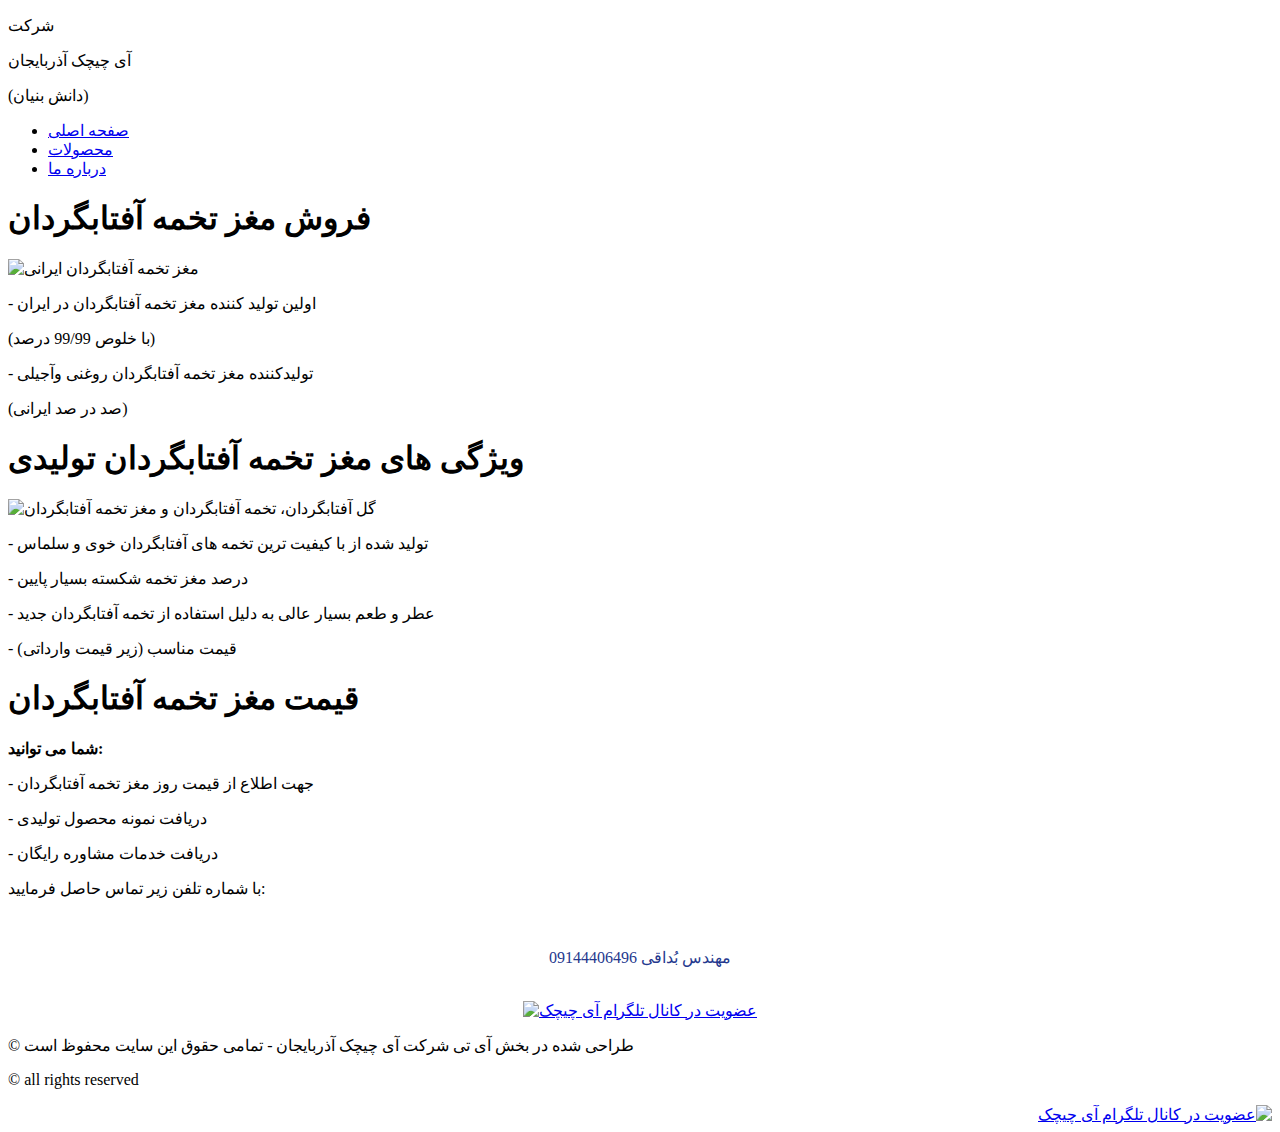
==== index.html @ f9728b5a "add home page (index.html)" ====
﻿<!DOCTYPE html PUBLIC "-//W3C//DTD XHTML 1.0 Transitional//EN" "http://www.w3.org/TR/xhtml1/DTD/xhtml1-transitional.dtd">
<html xmlns="http://www.w3.org/1999/xhtml">
<head>
    <meta http-equiv="content-type" content="text/html; charset=UTF-8" />
    <title>مغز تخمه آفتابگردان</title>
    <meta name="keywords" content="مغز,تخمه,آفتابگردان,فروش مغز تخمه,مغز تخمه,تخمه آفتابگردان,مغز آفتابگردان,مغز تخمه آفتابگردان,فروش مغز آفتابگردان" />
    <meta name="description" content="تولید و فروش مغز تخمه آفتابگردان ایرانی زیر قیمت وارداتی با کیفیت بالا.
        مغز تخمه آفتابگردان تازه تولید شده از تخمه های آفتابگردان صددرصد ایرانی." />
    <meta name="viewport" content="width=device-width, initial-scale=1.0" />
    <link href="styles.css" rel="stylesheet" type="text/css" media="screen" />
    <link href="styles_index.css" rel="stylesheet" type="text/css" media="screen" />
    <script>
        (function (i, s, o, g, r, a, m) {
            i['GoogleAnalyticsObject'] = r; i[r] = i[r] || function () {
                (i[r].q = i[r].q || []).push(arguments)
            }, i[r].l = 1 * new Date(); a = s.createElement(o),
            m = s.getElementsByTagName(o)[0]; a.async = 1; a.src = g; m.parentNode.insertBefore(a, m)
        })(window, document, 'script', '//www.google-analytics.com/analytics.js', 'ga');

        ga('create', 'UA-51933203-1', 'auto');
        ga('send', 'pageview');

    </script>
</head>

<body>
    <div id="frame">
        <div id="header">
            <div id="title">
                <div class="preHeaderTitle">
                    <p>شرکت </p>
                </div>
                <div class="headerTitle">
                    <p>آی چیچک آذربایجان </p>
                </div>
                <div class="postHeaderTitle">
                    <p>(دانش بنیان) </p>
                </div>
            </div>
            <div id="menu">
                <ul>
                    <li class="menuSelected"><a href="index.html">صفحه اصلی</a></li>
                    <li class="menuNotSelected"><a href="products.html">محصولات</a></li>
                    <li class="menuNotSelected"><a href="aboutUs.html">درباره ما</a></li>
                </ul>
            </div>
        </div>
        <div id="contents">
            <div class="content">
                <div class="contentHeader">
                    <h1>فروش مغز تخمه آفتابگردان</h1>
                </div>
                <div class="contentContent">
                    <div class="contentPictureSell">
                        <img src="images/Bags.gif" alt="مغز تخمه آفتابگردان ایرانی"/></div>
                    <div class="contentTextSell">
                        <p>- اولین تولید کننده مغز تخمه آفتابگردان در ایران</p>
                        <p class="littleLeftP">(با خلوص 99/99 درصد)</p>
                    </div>
                    <div class="contentTextSell">
                        <p>- تولیدکننده مغز تخمه آفتابگردان روغنی وآجیلی</p>
                        <p class="littleLeftP">(صد در صد ایرانی)</p>
                    </div>
                </div>
            </div>
            <div class="content">
                <div class="contentHeader">
                    <h1>ویژگی های مغز تخمه آفتابگردان تولیدی</h1>
                </div>
                <div class="contentContent">
                    <div class="contentPictureFeature">
                        <img src="images/SunflowerSeedKernel.gif" alt="گل آفتابگردان، تخمه آفتابگردان و مغز تخمه آفتابگردان"/></div>
                    <div class="contentTextFeature">
                        <p>- تولید شده از با کیفیت ترین تخمه های آفتابگردان خوی و سلماس</p>
                        <p>- درصد مغز تخمه شکسته بسیار پایین</p>
                        <p>- عطر و طعم بسیار عالی به دلیل استفاده از تخمه آفتابگردان جدید </p>
                        <p>- قیمت مناسب <span>(زیر قیمت وارداتی)</span></p>
                    </div>
                </div>
            </div>
            <div class="content">
                <div class="contentHeader">
                    <h1>قیمت مغز تخمه آفتابگردان</h1>
                </div>
                <div class="contentContent">
                    <div class="contentTextPrice">
                        <p style="font-weight: bold;">شما می توانید:</p>
                        <div style="padding-right: 10px;">
                            <p>- جهت اطلاع از قیمت روز مغز تخمه آفتابگردان</p>
                            <p>- دریافت نمونه محصول تولیدی</p>
                            <p>- دریافت خدمات مشاوره رایگان</p>
                        </div>
                        <p>با شماره تلفن زیر تماس حاصل فرمایید:</p>
                        <br />
                        <p style="text-align: center; color: #25398e;">مهندس بُداقی 09144406496</p>
                        <br />
                        <center>
                            <a href="https://t.me/Aychichak" style="width: auto; margin: auto">
                                <img alt="عضویت در کانال تلگرام آی چیچک" src="images/joinToTelegram.jpg" class="telegramJoinImg" />
                            </a>
                        </center>
                    </div>
                </div>
            </div>
            <div id="footer">
                 <p>&copy; طراحی شده در بخش آی تی شرکت آی چیچک آذربایجان - تمامی حقوق این سایت محفوظ است</p>
                <p id="eng">&copy; all rights reserved</p>
            </div>
        </div>
    </div>
	<div class="telegramFollower"  dir="rtl">
		<a href="https://t.me/Aychichak" style="width: auto; margin: auto">
        	<img alt="عضویت در کانال تلگرام آی چیچک" src="images/joinToTelegram.jpg" class="telegramJoinImg" />
		</a>
	</div>
</body>
</html>
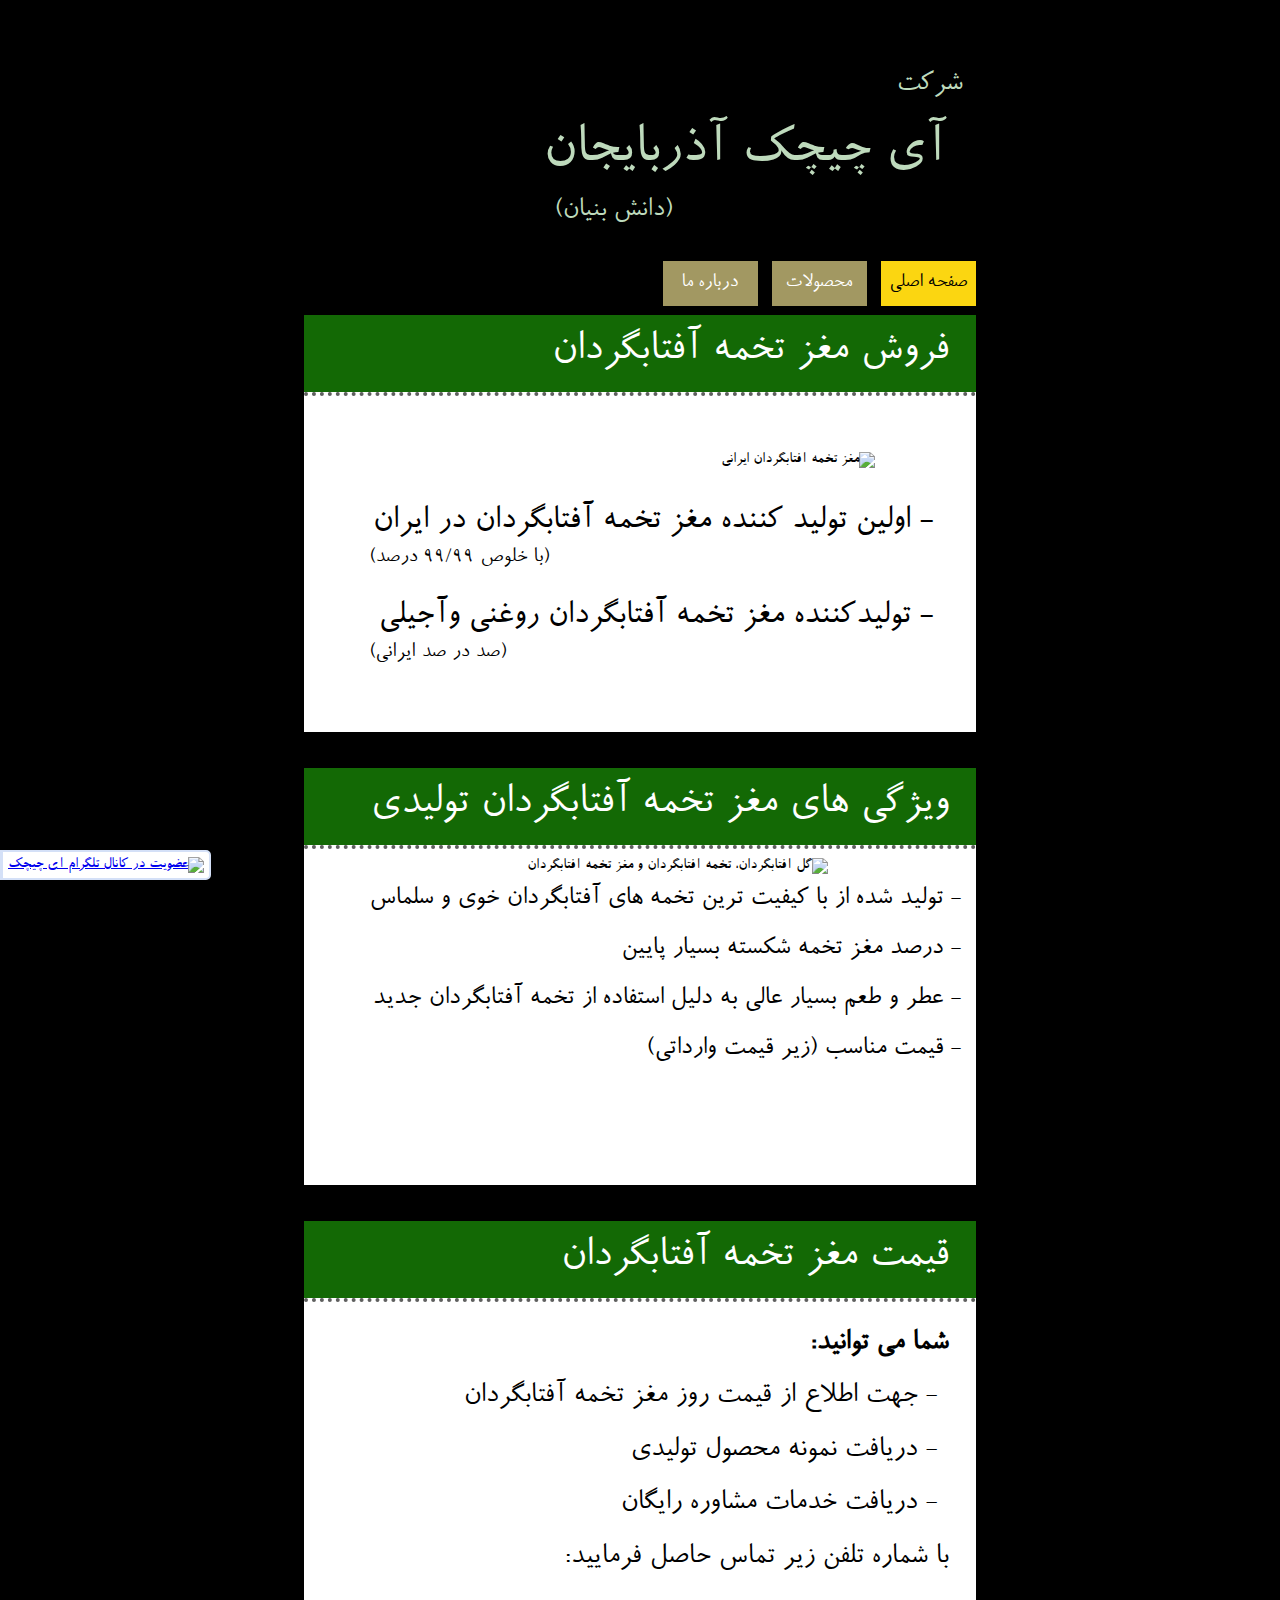
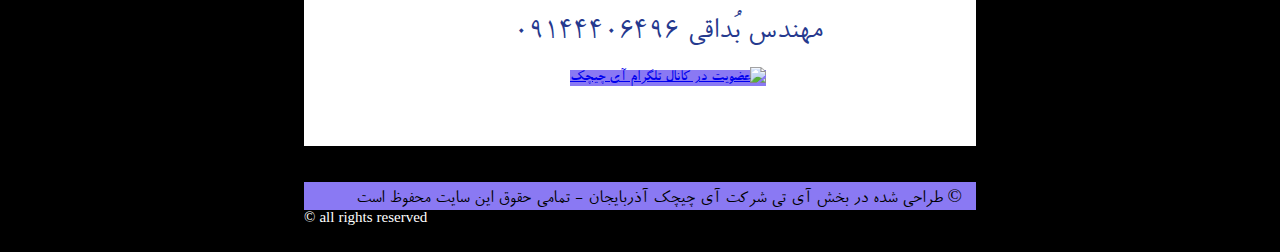
==== commit 99fc5fae: "remove center tag (not supported in HTML5)" ====
--- a/index.html
+++ b/index.html
@@ -94,11 +94,11 @@
                         <br />
                         <p style="text-align: center; color: #25398e;">مهندس بُداقی 09144406496</p>
                         <br />
-                        <center>
-                            <a href="https://t.me/Aychichak" style="width: auto; margin: auto">
+                        <div style="text-align: center">
+                            <a href="https://t.me/Aychichak" style="width: auto; margin: auto;text-align: center;background-color: #8a79f3">
                                 <img alt="عضویت در کانال تلگرام آی چیچک" src="images/joinToTelegram.jpg" class="telegramJoinImg" />
                             </a>
-                        </center>
+                        </div>
                     </div>
                 </div>
             </div>
--- a/styles.css
+++ b/styles.css
@@ -0,0 +1,824 @@
+@font-face
+{
+    font-family: 'BRoya';
+    src: url('fonts/BRoya.eot');
+    src: url('fonts/BRoya.eot?#iefix') format('embedded-opentype'), /* IE6–8 */ url('fonts/BRoya.woff') format('woff'), /* FF3.6+, IE9, Chrome6+, Saf5.1+*/ url('fonts/BRoya.ttf') format('truetype'), /* Saf3—5, Chrome4+, FF3.5, Opera 10+ */ url('fonts/BRoya.svg#webfont') format('svg');
+}
+
+@font-face
+{
+    font-family: 'BTraffic';
+    src: url('fonts/BTraffic.eot?#') format('eot'), /* IE6–8 */ url('fonts/BTraffic.woff') format('woff'), /* FF3.6+, IE9, Chrome6+, Saf5.1+*/ url('fonts/BTraffic.ttf') format('truetype'); /* Saf3—5, Chrome4+, FF3.5, Opera 10+ */
+}
+
+body
+{
+    background-color: #000000;
+    direction: rtl;
+    text-align: right;
+    margin: 0;
+    font-family: "BRoya", "BTraffic", "Tahoma", "Times New Roman", Arial, Times, serif;
+}
+
+#frame
+{
+    width: 100%;
+    max-width: 700px;
+    margin-right: auto;
+    margin-left: auto;
+}
+
+#header
+{
+    background-image: url(images/header.jpg);
+    background-size: 100%;
+    background-position: top left;
+    background-repeat: no-repeat;
+    min-height: 50px;
+    margin-right:2vw;
+}
+
+#title
+{
+    padding-top: 14px;
+    padding-right: 14px;
+}
+
+.headerText
+{
+    width: 75%;
+}
+
+.preHeaderTitle p
+{
+    padding-top: 45px;
+    color: #BEDABC;
+    margin: 0px;
+    font-size: 31px;
+}
+
+.headerTitle
+{
+    line-height: 84px;
+}
+
+    .headerTitle p
+    {
+        color: #BEDABC;
+        margin-top: 0px;
+        margin-bottom: 0;
+        font-size: 59px;
+        padding-right: 17px;
+    }
+
+.postHeaderTitle
+{
+    line-height: 33.6px;
+}
+
+    .postHeaderTitle p
+    {
+        color: #BEDABC;
+        font-size: 29.4px;
+        padding-right: 290px;
+        margin: 0px;
+        margin-bottom: 0;
+    }
+
+#menu
+{
+    direction: rtl;
+    margin-top: 14px;
+    margin-right: 14px;
+    padding-top: 5px;
+    min-height: 67px;
+}
+
+    #menu ul
+    {
+        list-style: none;
+        padding-right: 0px;
+        margin-bottom: 0px;
+        height: 49px;
+        margin-top: 13px;
+    }
+
+        #menu ul li
+        {
+            display: block;
+            float: right;
+            border-width: 0px;
+            margin-left: 0px;
+            padding-left: 3px;
+            padding-right:5px;
+            text-align: center;
+            background-color: #a29862;
+            margin-left: 14px;
+            max-height: 49px;
+            line-height: 45px;
+            min-width: 87px;
+        }
+
+            #menu ul li a
+            {
+                color: #FFF;
+                font-size: 21px;
+                text-decoration: none; /*underline*/
+            }
+
+            #menu ul li:hover
+            {
+                background-color: #fbd611;
+            }
+
+                #menu ul li:hover a
+                {
+                    color: #000000;
+                }
+
+    #menu li.menuSelected
+    {
+        /*border-radius: 5px 5px 5px 5px;*/
+        background-color: #fbd611;
+    }
+
+        #menu li.menuSelected a
+        {
+            color: black;
+        }
+
+.menuNotSelected
+{
+    /*border-radius: 5px;*/
+    background-color: #262424;
+}
+
+    .menuNotSelected a
+    {
+        color: #787171;
+    }
+
+.menuSelected a
+{
+    color: #787171;
+}
+/**************************************************************/
+#contents
+{
+    margin-left: 2vw; /*5px;*/
+    margin-right: 2vw; /*5px;*/
+    margin-top: 0; /**************/
+}
+
+.content
+{
+    margin-bottom: 5.2vw; /* 13px;*/
+    margin-top: 0px;
+}
+
+.contentHeader
+{
+    background-color: #136905;
+    height: 11vw; /* 22px;*/
+    line-height: 10.5vw; /*23px;*/
+}
+
+    .contentHeader h1
+    {
+        color: #FFF;
+        font-size: 6.4vw; /*16px;*/
+        margin: 0;
+        margin-top: 0;
+        padding-right: 4vw; /*10px;*/
+        padding-top: 0px;
+        font-weight: normal;
+    }
+
+.contentContent
+{
+    border-top-style: dotted;
+    border-color: #5e5f5e;
+    border-top-width: 0.6vw; /*1.5px;*/
+    background-color: #FFF;
+    min-height: 40vw; /* 100px;*/
+    padding-bottom: 8vw; /*20px;*/
+}
+
+#footer
+{
+    background-color: #8a79f3;
+    font-size: 2.8vw; /* 7px;*/
+    padding-right: 2vw; /*5px;*/
+    padding-bottom: 1px;
+    padding-top: 0.4vw; /*1px;*/
+    margin-bottom: 6vw; /*15px;*/
+}
+
+    #footer #eng
+    {
+        direction: ltr;
+        float: left;
+        color: white;
+        font-size: 7px;
+    }
+
+    #footer p
+    {
+        margin: 0;
+    }
+
+.telegramFollower{
+	background-color: #FFFFFF;
+	background-repeat: repeat;
+	border-bottom-right-radius: 5px;
+	border-color: #D4E0F7;
+	border-image: none;
+	border-style: solid;
+	border-top-right-radius: 5px;
+	border-width: 2px 2px 2px 3px;
+	bottom: 20px;
+	color: #fff;
+	left: 0;
+	padding: 5px;
+	position: fixed;
+	text-align: center;
+	z-index: 500;
+}
+.telegramFollower img{
+	width: 25vw;/*175px;*/
+}
+
+/*responsive*/
+
+/*1vw = 1% of viewport width*/
+
+@media screen and (max-width:250px)
+{
+    #frame
+    {
+        width: 250px;
+    }
+
+    #title
+    {
+        padding-top: 5px;
+        padding-right: 5px;
+    }
+
+    .preHeaderTitle p
+    {
+        padding-top: 16px;
+        font-size: 11px;
+    }
+
+    .headerTitle
+    {
+        line-height: 30px;
+    }
+
+        .headerTitle p
+        {
+            font-size: 21px;
+            padding-right: 6px;
+        }
+
+    .postHeaderTitle
+    {
+        line-height: 12px;
+    }
+
+        .postHeaderTitle p
+        {
+            font-size: 10.5px;
+            padding-right: 103px;
+        }
+
+    #menu
+    {
+        margin-right: 0px;
+        min-height: 26px;
+        margin-top:5.5px;
+        padding-top:5px;
+    }
+
+        #menu ul
+        {
+            margin-bottom: 1px;
+        margin-top: 5px;
+        height: 20px;
+        }
+
+        #menu ul li
+        {
+            
+            padding: 0;
+            padding-left: 1px;
+            padding-right: 2px;
+            margin-left: 4px;
+            max-height: 20px;
+            line-height: 18px;
+            min-width: 35px;
+            /*width:15%;*/
+        }
+
+            #menu ul li a
+            {
+                font-size: 7.5px;
+            }
+
+    #contents
+    {
+        margin-left: 5px;
+        margin-right: 5px;
+        margin-top: 0; /**************/
+    }
+
+    .content
+    {
+        margin-bottom: 13px;
+    }
+
+    .contentHeader
+    {
+        height: 27.5px;
+        line-height: 23px;
+    }
+
+        .contentHeader h1
+        {
+            font-size: 16px;
+            padding-right: 10px;
+        }
+
+    .contentContent
+    {
+        border-top-width: 1.5px;
+        min-height: 100px;
+        padding-bottom: 20px;
+    }
+
+    #footer
+    {
+        font-size: 7px;
+        padding-right: 5px;
+        padding-top: 1px;
+        margin-bottom: 15px;
+    }
+    #footer #eng
+        {
+            font-size: 7px;
+        }
+	.telegramFollower img{
+		width: 50px;/*25vw;*/
+	}
+}
+
+@media screen and (min-width:250px )
+{
+    #title
+    {
+        padding-top:5px;
+        padding-right: 2px;
+        
+        padding-top: 2vw; /*5px;*/
+        padding-right: 1vw; /*5px;*/
+    }
+
+    .preHeaderTitle p
+    {
+        padding-top: 16px;
+        font-size: 11px;
+
+        line-height:7.3vw;
+        padding-top: 6.4vw; /*16px;*/
+        font-size: 4.4vw; /*11px;*/
+    }
+
+    .headerTitle
+    {
+        line-height: 30px;
+
+        line-height: 12vw; /*30px;*/
+    }
+
+        .headerTitle p
+        {
+            font-size: 21px;
+            padding-right: 6px;
+
+            line-height:12vw;
+            font-size: 8.4vw; /*21px;*/
+            padding-right: 2.4vw; /*6px;*/
+        }
+
+    .postHeaderTitle
+    {
+        line-height: 12px;
+
+        line-height: 4.8vw; /*12px;*/
+    }
+
+        .postHeaderTitle p
+        {
+            font-size: 10.5px;
+            padding-right: 103px;
+
+            line-height:5vw;
+            font-size: 4.2vw; /*10.5px;*/
+            padding-right: 41.2vw; /*103px;*/
+        }
+
+    #menu
+    {
+        direction: rtl;
+        margin-top: 5.5px; /******************************************/
+        margin-right: 0px;
+        margin-right: 0vw; /*5px;*/
+        padding-top: 5px;
+        min-height: 26px;
+    }
+
+        #menu ul
+        {
+            list-style: none;
+            padding-right: 0px;
+            margin-bottom: 1px;
+            height: 20px;
+            margin-top: 5px;
+        }
+
+            #menu ul li
+            {
+                min-width: 35px;
+
+                display: block;
+                float: right;
+                border-width: 0px;
+                margin-left: 0px;
+                padding:0;
+                padding-left: 1px;
+                padding-right: 2px;
+                text-align: center;
+                background-color: #a29862;
+                margin-left: 4px;
+                max-height: 20px;
+                line-height: 18px;
+                min-width: 35px;
+                width:auto;
+                /*width:15%;*/
+            }
+
+            #menu ul li a
+                {
+                    font-size: 7.5px;
+
+                    font-size: 3vw; /* 12px;*/
+
+                    width:auto;
+                }
+
+    #contents
+    {
+        margin-left: 5px;
+        margin-right: 5px;
+
+        margin-left: 2vw; /*5px;*/
+        margin-right: 2vw; /*5px;*/
+    }
+
+    .content
+    {
+        margin-bottom: 13px;
+
+        margin-bottom: 5.2vw; /* 13px;*/
+    }
+
+    .contentHeader
+    {
+        height: 28px;
+
+        height: 11vw; /* 22px;*/
+        line-height: 10.5vw;
+    }
+
+        .contentHeader h1
+        {
+            font-size: 16px;
+            padding-right: 10px;
+
+            font-size: 6.4vw; /*16px;*/
+            padding-right: 4vw; /*10px;*/
+        }
+
+    .contentContent
+    {
+        border-top-width: 1.5px;
+        min-height: 100px;
+        padding-bottom: 20px;
+
+        border-top-width: 0.6vw; /*1.5px;*/
+        min-height: 40vw; /* 100px;*/
+        padding-bottom: 8vw; /*20px;*/
+    }
+
+    #footer
+    {
+        font-size: 7px;
+        padding-right: 5px;
+        padding-top: 1px;
+        margin-bottom: 15px;
+
+        font-size: 2.3vw; /* 7px;*/
+        padding-right: 2vw; /*5px;*/
+        padding-top: 0.4vw; /*1px;*/
+        margin-bottom: 6vw; /*15px;*/
+    }
+
+        #footer #eng
+        {
+            font-size: 2vw;
+        }
+	.telegramFollower img{
+		width: 20vw;/*50px;*/
+	}
+}
+
+@media screen and (min-width:275px)
+{
+    #menu
+    {
+        margin-top: 5.5px;
+        padding-top: 2px;
+        min-height: 26px;
+
+        margin-top: 2.0vw; /*8px;*/
+        padding-top: 0.7vw; /* 2px;*/
+        min-height: 9.5vw; /*26px;*/
+    }
+
+        #menu ul
+        {
+            height: 20px;
+            margin-top: 5px;
+
+            margin-bottom: 0;
+            height: 7vw; /* 20px;*/
+            margin-top: 1.81vw; /* 5px;*/
+        }
+
+            #menu ul li
+            {
+                padding-left: 1.4px;
+                padding-right: 2.2px;
+                margin-left: 5.5px;
+                max-height: 20px;
+                line-height: 18px;
+                min-width: 35px;
+
+                padding: 0;
+                padding-left: 0.5vw; /* 5px;*/
+                padding-right: 0.8vw; /* 5px;*/
+                margin-left: 2vw; /* 4px;*/
+                max-height: 7vw; /* 20px;*/
+                line-height: 6.5vw; /* 20px;*/
+                min-width: 12.5vw;
+                text-align: center;
+            }
+
+                #menu ul li a
+                {
+                    font-size: 8px;
+
+                    font-size: 3vw; /* 12px;*/
+                }
+}
+
+@media screen and (min-width:400px)
+{
+    #menu ul li a
+    {
+        font-size: 12px;
+
+        font-size: 3vw; /* 12px;*/
+    }
+}
+
+@media screen and (min-width:500px)
+{
+    #menu
+    {
+        margin-top: 10px;
+        padding-top: 3.5px;
+        min-height: 47.5px;
+        margin-top: 2.0vw; /*8px;*/
+        padding-top: 0.7vw; /* 2px;*/
+        min-height: 9.5vw; /*26px;*/
+    }
+
+        #menu ul
+        {
+            height: 35px;
+            margin-top: 9px;
+            margin-bottom: 0;
+            height: 7vw; /* 20px;*/
+            margin-top: 1.81vw; /* 5px;*/
+        }
+
+            #menu ul li
+            {
+                padding-left: 2.5px;
+                padding-right: 4px;
+                margin-left: 10px;
+                max-height: 35px;
+                line-height: 32.5px;
+                min-width: 62.5px;
+                padding: 0;
+                padding-left: 0.5vw; /* 5px;*/
+                padding-right: 0.8vw; /* 5px;*/
+                margin-left: 2vw; /* 4px;*/
+                max-height: 7vw; /* 20px;*/
+                line-height: 6.5vw; /* 20px;*/
+                min-width: 12.5vw;
+                text-align: center;
+            }
+
+                #menu ul li a
+                {
+                    font-size: 15px;
+                    font-size: 3vw; /* 12px;*/
+                }
+}
+
+@media screen and (min-width:600px)
+{
+        #menu
+    {
+        margin-top: 12px;
+        padding-top: 4.2px;
+        min-height: 57px;
+
+        margin-top: 2.0vw; /*8px;*/
+        padding-top: 0.7vw; /* 2px;*/
+        min-height: 9.5vw; /*26px;*/
+    }
+
+        #menu ul
+        {
+            height: 42px;
+            margin-top: 11px;
+
+            margin-bottom: 0;
+            height: 7vw; /* 20px;*/
+            margin-top: 1.81vw; /* 5px;*/
+        }
+
+            #menu ul li
+            {
+                padding-left: 3.5px;
+                padding-right: 4.8px;
+                margin-left: 12px;
+                max-height: 42px;
+                line-height: 32.5px;
+                min-width: 75px;
+
+                padding: 0;
+                padding-left: 0.5vw; /* 5px;*/
+                padding-right: 0.8vw; /* 5px;*/
+                margin-left: 2vw; /* 4px;*/
+                max-height: 7vw; /* 20px;*/
+                line-height: 6.5vw; /* 20px;*/
+                min-width: 12.5vw;
+                text-align: center;
+            }
+
+                #menu ul li a
+                {
+                    font-size: 18px;
+
+                    font-size: 3vw; /* 12px;*/
+                }
+}
+
+@media screen and (min-width:700px)
+{
+
+    #title
+    {
+        padding-top: 14px; /* 2vw;*/
+        padding-right: 14px; /* 2vw;*/
+    }
+
+    #header
+    {
+        margin-right:14px;
+    }
+
+    .preHeaderTitle p
+    {
+        padding-top: 45px; /* 6.4vw;*/
+        font-size: 31px; /* 4.4vw;*/
+        line-height: 51px;/*7.3vw;*/
+    }
+
+    .headerTitle
+    {
+        line-height: 84px; /*12vw;*/
+    }
+
+        .headerTitle p
+        {
+            font-size: 59px; /*8.4vw;*/
+            padding-right: 17px; /*2.4vw;*/
+            line-height: 84px;/*12vw;*/
+        }
+
+    .postHeaderTitle
+    {
+        line-height: 33.6px; /* 4.8vw;*/
+    }
+
+        .postHeaderTitle p
+        {
+            font-size: 29.4px; /*4.2vw;*/
+            padding-right: 290px; /*41.2vw;*/
+            line-height: 35px;/*5vw;*/
+        }
+
+    #menu
+    {
+        margin-right: 0px; /* 2vw;*/
+        margin-top: 14px; /*2.0vw;*/
+        padding-top: 5px; /* 0.7vw;*/
+        min-height: 67px; /* 9.5vw;*/
+    }
+
+        #menu ul
+        {
+            margin-bottom: 0;
+            height: 49px; /*7vw;*/
+            margin-top: 13px; /* 1.81vw;*/
+        }
+
+            #menu ul li
+            {
+                padding: 0;
+                padding-left: 3px; /* 0.5vw;*/
+                padding-right: 5px; /* 0.8vw;*/
+                margin-left: 14px; /*2vw;*/
+                max-height: 49px; /* 7vw;*/
+                line-height: 45px; /*6.5vw;*/
+                min-width: 87px; /*12.5vw;*/
+            }
+
+                #menu ul li a
+                {
+                    font-size: 21px; /*3vw;*/
+                }
+
+    #contents
+    {
+        margin-left: 14px; /*2vw;*/
+        margin-right: 14px; /*2vw;*/
+        margin-top: 0; /**************/
+    }
+
+    .content
+    {
+        margin-bottom: 36px; /* 5.2vw;*/
+    }
+
+    .contentHeader
+    {
+        height: 77px; /*11vw;*/
+        line-height: 73.5px; /*9.2vw;*/
+    }
+
+        .contentHeader h1
+        {
+            font-size: 45px; /*6.4vw;*/
+            padding-right: 28px; /*4vw;*/
+        }
+
+    .contentContent
+    {
+        border-top-width: 4px; /* 0.6vw;*/
+        min-height: 280px; /* 40vw;*/
+        padding-bottom: 56px; /* 8vw;*/
+    }
+
+    #footer
+    {
+        font-size: 19px; /*2.8vw;*/
+        padding-right: 14px; /* 2vw;*/
+        padding-top: 3px; /* 0.4vw;*/
+        margin-bottom: 42px; /* 6vw;*/
+    }
+
+        #footer #eng
+        {
+            font-size: 15px;
+        }
+	.telegramFollower img{
+		width: 140px;/*20vw;*/
+	}
+}
--- a/styles_index.css
+++ b/styles_index.css
@@ -0,0 +1,330 @@
+
+.contentPictureSell
+{
+    width: 70%;
+    margin: auto;
+    margin-top: 8vw; /*20px;*/
+}
+
+    .contentPictureSell img
+    {
+        width: 100%;
+    }
+
+.contentTextSell
+{
+    width: 82vw; /*205px;*/
+    margin-right: 6vw; /*15px;*/
+    padding-top: 0px;
+    padding-bottom: 0px;
+}
+
+    .contentTextSell p
+    {
+        font-size: 5vw; /*13px;*/
+        margin-bottom: 0;
+    }
+
+p.littleLeftP
+{
+    text-align: left;
+    padding-left: 1.2vw; /*3px;*/
+    font-size: 3.2vw; /*8px;*/
+    margin-top: 2vw; /*5px;*/
+    line-height: 1.2vw; /*3px;*/
+}
+
+.contentPictureFeature
+{
+    width: 56%;
+    margin: auto;
+    margin-top: 1.2vw; /*3px;*/
+}
+
+    .contentPictureFeature img
+    {
+        width: 100%;
+    }
+
+.contentTextFeature
+{
+    padding-right: 2vw; /*5px;*/
+    padding-top: 0px;
+    padding-bottom: 0px;
+}
+
+    .contentTextFeature p
+    {
+        margin-top: 2vw; /*5px;*/
+        padding-bottom: 2vw; /*5px;*/
+        line-height: 3.2vw; /*8px;*/
+        font-size: 4.4vw; /*11px;*/
+        margin-bottom: 0;
+    }
+
+.contentTextPrice
+{
+    width: 80vw; /* 200px;*/
+    padding-right: 4vw; /*10px;*/
+    padding-top: 0px;
+    padding-bottom: 0px;
+    line-height: 3.2vw; /*8px;*/
+}
+
+    .contentTextPrice p
+    {
+        font-size: 4.4vw; /*11px;*/
+        margin-bottom: 0;
+    }
+
+        .contentTextPrice p span
+        {
+            font-size: 3.6vw; /*9px;*/
+        }
+	.contentTextPrice img
+    {
+        width:25vw ; /*11px;*/
+		
+    }
+
+
+/*responsive*/
+
+/*1vw = 1% of viewport width*/
+
+@media screen and (max-width:250px)
+{
+
+    .contentPictureSell
+    {
+        margin-top: 20px;
+    }
+
+    .contentTextSell
+    {
+        width: 205px;
+        margin-right: 15px;
+    }
+
+        .contentTextSell p
+        {
+            font-size: 13px;
+        }
+
+    p.littleLeftP
+    {
+        padding-left: 3px;
+        font-size: 8px;
+        margin-top: 5px;
+        line-height: 3px;
+    }
+
+    .contentPictureFeature
+    {
+        margin-top: 3px;
+    }
+
+    .contentTextFeature
+    {
+        padding-right: 5px;
+    }
+
+        .contentTextFeature p
+        {
+            margin-top: 5px;
+            padding-bottom: 5px;
+            line-height: 8px;
+            font-size: 11px;
+        }
+
+    .contentTextPrice
+    {
+        width: 200px;
+        padding-right: 10px;
+        line-height: 8px;
+    }
+
+        .contentTextPrice p
+        {
+            font-size: 11px;
+        }
+
+            .contentTextPrice p span
+            {
+                font-size: 9px;
+            }
+		.contentTextPrice img
+	    {
+    	    width:62px;
+    	}
+
+    #footer
+    {
+        font-size: 7px;
+        padding-right: 5px;
+        padding-top: 1px;
+        margin-bottom: 15px;
+    }
+}
+
+@media screen and (min-width:250px )
+{
+
+
+    .contentPictureSell
+    {
+        margin-top: 8vw; /*20px;*/
+    }
+
+        .contentPictureSell img
+        {
+            width: 100%;
+        }
+
+    .contentTextSell
+    {
+        width: 82vw; /*205px;*/
+        margin-right: 6vw; /*15px;*/
+    }
+
+        .contentTextSell p
+        {
+            font-size: 5vw; /*13px;*/
+        }
+
+    p.littleLeftP
+    {
+        padding-left: 2vw; /*3px;*/
+        font-size: 3.2vw; /*8px;*/
+        margin-top: 2vw; /*5px;*/
+        line-height: 1.2vw; /*3px;*/
+    }
+
+    .contentPictureFeature
+    {
+        margin-top: 1.2vw; /*3px;*/
+    }
+
+    .contentTextFeature
+    {
+        padding-right: 2vw; /*5px;*/
+    }
+
+        .contentTextFeature p
+        {
+            margin-top: 2vw; /*5px;*/
+            padding-bottom: 2vw; /*5px;*/
+            line-height: 3.2vw; /*8px;*/
+            font-size: 4vw; /*11px;*/
+        }
+
+    .contentTextPrice
+    {
+        width: 80vw; /* 200px;*/
+        padding-right: 4vw; /*10px;*/
+        line-height: 3.2vw; /*8px;*/
+    }
+
+        .contentTextPrice p
+        {
+            font-size: 4.4vw; /*11px;*/
+        }
+
+            .contentTextPrice p span
+            {
+                font-size: 3.6vw; /*9px;*/
+            }
+		.contentTextPrice img
+	    {
+    	    width: 25vw; /*62px;*/
+    	}
+
+}
+
+@media screen and (min-width:275px)
+{
+    
+}
+
+@media screen and (min-width:400px)
+{
+    
+}
+
+@media screen and (min-width:500px)
+{
+}
+
+@media screen and (min-width:600px)
+{
+}
+
+@media screen and (min-width:700px)
+{
+
+   
+   
+    .contentPictureSell
+    {
+        margin-top: 56px; /*8vw;*/
+    }
+
+    .contentTextSell
+    {
+        width: 574px; /*82vw;*/
+        margin-right: 42px; /* 6vw;*/
+    }
+
+        .contentTextSell p
+        {
+            font-size: 36px; /* 5.2vw;*/
+        }
+
+    p.littleLeftP
+    {
+        padding-left: 8.5px; /* 1.2vw;*/
+        font-size: 22px; /* 3.2vw;*/
+        margin-top: 14px; /* 2vw;*/
+        line-height: 8.5px; /* 1.2vw;*/
+    }
+
+    .contentPictureFeature
+    {
+        margin-top: 8.5px; /* 1.2vw;*/
+    }
+
+    .contentTextFeature
+    {
+        padding-right: 14px; /* 2vw;*/
+    }
+
+        .contentTextFeature p
+        {
+            margin-top: 14px; /* 2vw;*/
+            padding-bottom: 14px; /* 2vw;*/
+            line-height: 22px; /* 3.2vw;*/
+            font-size: 28px; /* 4.4vw;*/
+        }
+
+    .contentTextPrice
+    {
+        width: 560px; /* 80vw;*/
+        padding-right: 28px;/*4vw;*/
+        line-height: 22.4px;/*3.2vw;*/
+    }
+
+        .contentTextPrice p
+        {
+            font-size: 31px; /* 4.4vw;*/
+        }
+
+            .contentTextPrice p span
+            {
+                font-size: 25px; /* 3.6vw;*/
+            }
+		.contentTextPrice img
+	    {
+    	    width: 175px; /*25vw;*/
+    	}
+
+}
